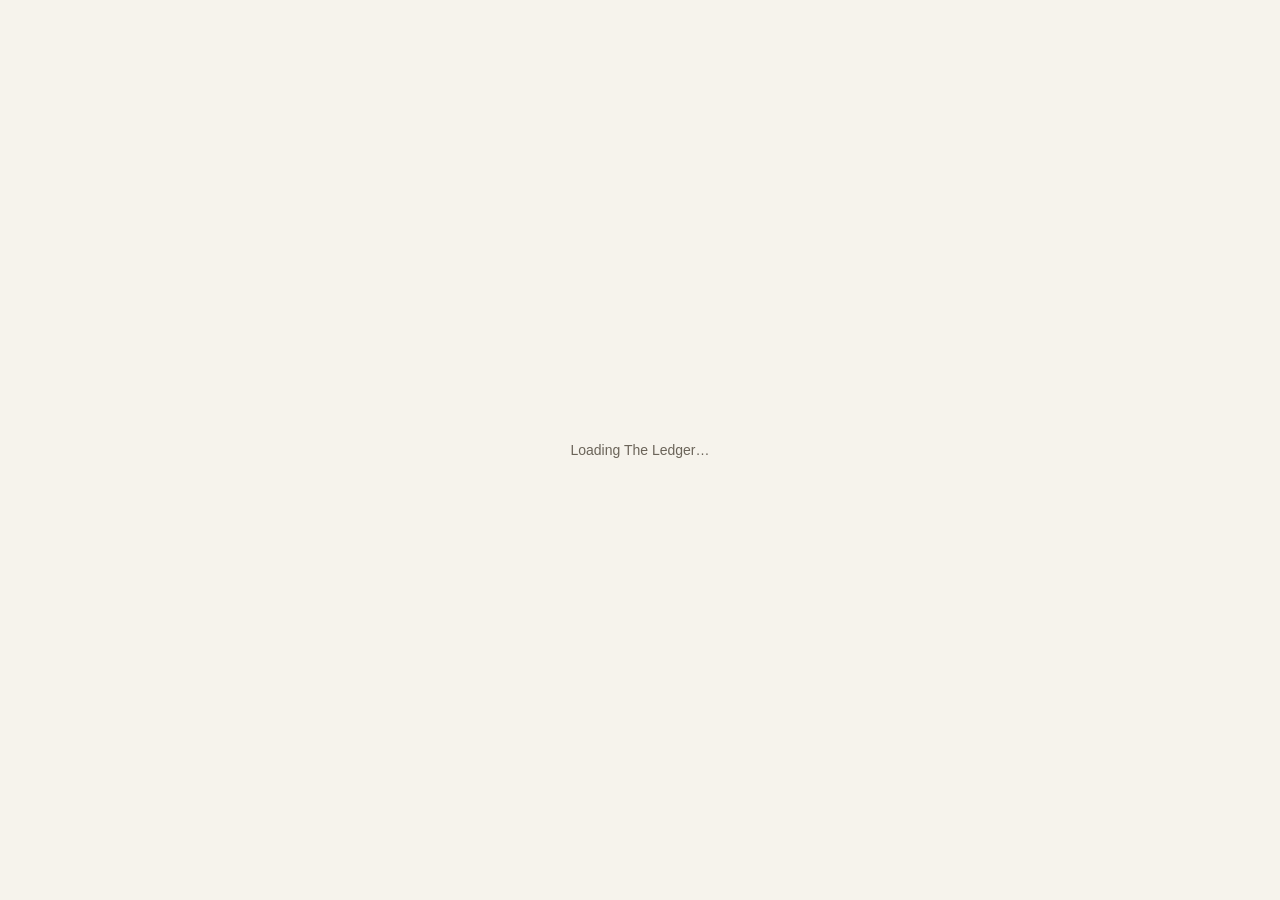
==== index.html @ b7c09f0e "Add files via upload" ====
<!DOCTYPE html>
<html lang="en">
<head>
<meta charset="UTF-8" />
<meta name="viewport" content="width=device-width, initial-scale=1, viewport-fit=cover" />
<title>The Ledger (Beta)</title>
<meta name="description" content="One list of bills, everything else follows." />

<!-- PWA / installable app metadata -->
<link rel="manifest" href="./manifest.json" />
<meta name="theme-color" content="#233b39" />
<meta name="apple-mobile-web-app-capable" content="yes" />
<meta name="apple-mobile-web-app-status-bar-style" content="black-translucent" />
<meta name="apple-mobile-web-app-title" content="Ledger Beta" />
<link rel="apple-touch-icon" href="./icons/icon-192.png" />
<link rel="icon" href="./icons/icon-192.png" />

<!-- Tailwind's utility classes power all of the app's styling. The app
     itself only ships its custom color/font overrides inline; the base
     utility framework is loaded here, same as it is inside Claude's own
     artifact environment. -->
<script src="https://cdn.tailwindcss.com"></script>

<script type="importmap">
{
  "imports": {
    "react": "https://esm.sh/react@18.3.1",
    "react/jsx-runtime": "https://esm.sh/react@18.3.1/jsx-runtime",
    "react-dom": "https://esm.sh/react-dom@18.3.1",
    "react-dom/client": "https://esm.sh/react-dom@18.3.1/client",
    "lucide-react": "https://esm.sh/lucide-react@0.383.0?external=react",
    "recharts": "https://esm.sh/recharts@2.12.7?external=react,react-dom",
    "papaparse": "https://esm.sh/papaparse@5.4.1"
  }
}
</script>

<style>
  html, body { margin: 0; padding: 0; background: #f6f3ec; }
  #root { min-height: 100vh; }
  /* Simple loading state shown before React mounts */
  #boot-loading {
    position: fixed; inset: 0; display: flex; align-items: center; justify-content: center;
    background: #f6f3ec; font-family: -apple-system, sans-serif; color: #6b6459; font-size: 14px;
  }
</style>
</head>
<body>
<div id="root"><div id="boot-loading">Loading The Ledger…</div></div>

<script src="./storage-shim.js"></script>
<script type="module" src="./main.js"></script>
</body>
</html>
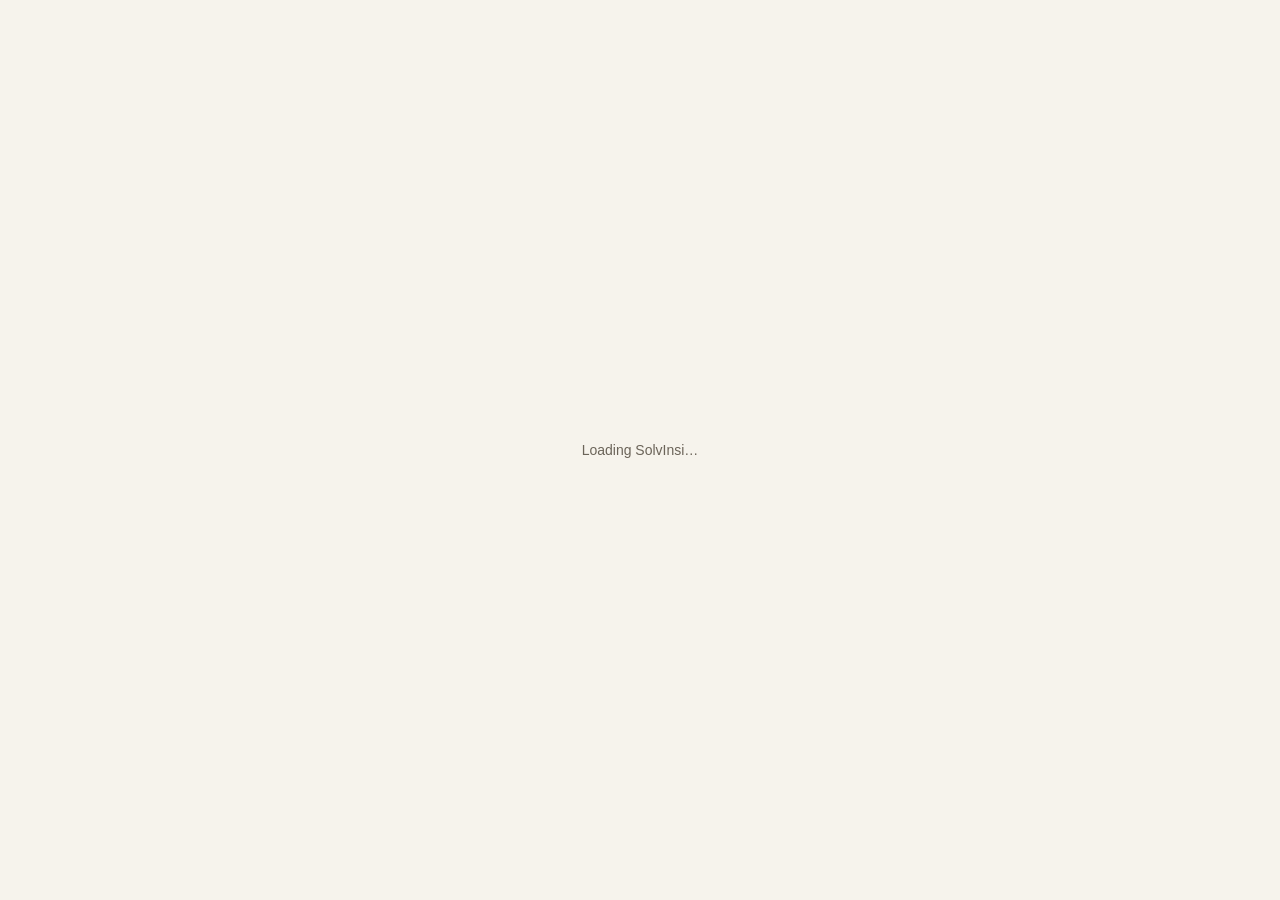
==== commit 6e207ca7: "Add files via upload" ====
--- a/index.html
+++ b/index.html
@@ -3,23 +3,36 @@
 <head>
 <meta charset="UTF-8" />
 <meta name="viewport" content="width=device-width, initial-scale=1, viewport-fit=cover" />
-<title>The Ledger (Beta)</title>
+<title>SolvInsi (Beta)</title>
 <meta name="description" content="One list of bills, everything else follows." />
 
 <!-- PWA / installable app metadata -->
 <link rel="manifest" href="./manifest.json" />
 <meta name="theme-color" content="#233b39" />
 <meta name="apple-mobile-web-app-capable" content="yes" />
-<meta name="apple-mobile-web-app-status-bar-style" content="black-translucent" />
-<meta name="apple-mobile-web-app-title" content="Ledger Beta" />
+<meta name="apple-mobile-web-app-status-bar-style" content="default" />
+<meta name="apple-mobile-web-app-title" content="SolvInsi" />
 <link rel="apple-touch-icon" href="./icons/icon-192.png" />
 <link rel="icon" href="./icons/icon-192.png" />
 
-<!-- Tailwind's utility classes power all of the app's styling. The app
-     itself only ships its custom color/font overrides inline; the base
-     utility framework is loaded here, same as it is inside Claude's own
-     artifact environment. -->
-<script src="https://cdn.tailwindcss.com"></script>
+<!-- ALL of the app's styling — Tailwind's utilities AND The Ledger's custom
+     classes — is prebuilt into styles.css by the Tailwind CLI at build time.
+
+     A <link> stylesheet BLOCKS rendering until it's ready, which is the point:
+     the old runtime CDN (commented below) compiled CSS in the browser on every
+     load, so React could paint the real dashboard before any styles existed —
+     that was the "flash of unstyled content" (real content, bare column, no
+     layout). A blocking stylesheet makes that impossible.
+     It's also service-worker cacheable, so the PWA is now genuinely offline —
+     the CDN never was.
+
+     REBUILD styles.css whenever the JSX uses a new Tailwind class, or that
+     element ships unstyled. See DEPLOY-README in the build zip.
+
+     TO REVERT to the old behavior: comment the <link>, uncomment the <script>,
+     and restore the inline <style> block in the app source. -->
+<link rel="stylesheet" href="./styles.css" />
+<!-- <script src="https://cdn.tailwindcss.com"></script> -->
 
 <script type="importmap">
 {
@@ -38,17 +51,69 @@
 <style>
   html, body { margin: 0; padding: 0; background: #f6f3ec; }
   #root { min-height: 100vh; }
-  /* Simple loading state shown before React mounts */
+  /* The app's ONE loading screen.
+     It deliberately lives OUTSIDE #root: React's createRoot() wipes #root's
+     children on mount, which used to destroy this and swap in a second, slightly
+     different loading message — that hand-off was the visible "flash".
+     Now this is the only loading state. It paints instantly from inline CSS with
+     no dependency on the Tailwind CDN or on any JS having loaded, and the app
+     removes it (adds .done, then removes the node) once data is actually ready.
+     See the useEffect in FamilyBudgetApp that dismisses it. */
   #boot-loading {
     position: fixed; inset: 0; display: flex; align-items: center; justify-content: center;
     background: #f6f3ec; font-family: -apple-system, sans-serif; color: #6b6459; font-size: 14px;
+    z-index: 9999; transition: opacity .18s ease-out; flex-direction: column; gap: 14px;
+    text-align: center; padding: 24px;
+  }
+  #boot-loading.done { opacity: 0; pointer-events: none; }
+  #boot-stuck { display: none; max-width: 320px; line-height: 1.5; }
+  #boot-loading.stuck #boot-stuck { display: block; }
+  #boot-stuck button {
+    margin-top: 12px; background: #2f6f6b; color: #f6f3ec; border: none; border-radius: 999px;
+    padding: 10px 22px; font-size: 14px; font-weight: 600;
   }
 </style>
 </head>
 <body>
-<div id="root"><div id="boot-loading">Loading The Ledger…</div></div>
+<!-- OUTSIDE #root on purpose — see the #boot-loading comment above. -->
+<div id="boot-loading">
+  <div>Loading SolvInsi…</div>
+  <div id="boot-stuck">
+    This is taking longer than usual. You may be offline, or a required file
+    didn't load.
+    <br /><button onclick="location.reload()">Reload</button>
+  </div>
+</div>
+<div id="root"></div>
+
+<script>
+  // Watchdog: if the app never mounts at all — a failed CDN fetch, a bad import, an
+  // ESM error — then no app code ever runs, nothing removes this screen, and the
+  // user stares at "Loading The Ledger…" forever with no idea why. That's a worse
+  // failure than the flash this design was meant to fix, so the guard has to live
+  // HERE, in plain inline JS that depends on nothing.
+  setTimeout(function () {
+    var el = document.getElementById("boot-loading");
+    if (el && document.body.contains(el)) el.classList.add("stuck");
+  }, 8000);
+</script>
 
 <script src="./storage-shim.js"></script>
+<!-- ⚠ MUST LOAD AFTER storage-shim.js AND BEFORE main.js. The shim defines
+     window.storage; the migration uses it. Order is load-bearing.
+
+     ⚠ WHY THIS LINE LIVES IN THE REPO NOW (build 107, Aug 9). It used to be
+     hand-added to two copies on the Mac only — not in any build zip, not on
+     GitHub. So copying a new index.html from a build package DELETED it, no
+     error was raised, the app built and launched normally, and the migration
+     simply never ran: the native app opened empty and the cause was invisible.
+     That happened once already (July 22) and was caught only by grepping.
+     Shipping the line means it can no longer be lost by a file copy.
+
+     ⚠ SAFE IN THE BROWSER. native-migration.js detects it isn't running under
+     Capacitor and does nothing — no Capacitor, nothing to migrate to. The PWA
+     is unaffected. -->
+<script src="./native-migration.js"></script>
 <script type="module" src="./main.js"></script>
 </body>
 </html>
--- a/styles.css
+++ b/styles.css
@@ -0,0 +1,3 @@
+@import url("https://fonts.googleapis.com/css2?family=Fraunces:opsz,wght@9..144,500;9..144,600&family=Inter:wght@400;500;600;700&display=swap");*,:after,:before{--tw-border-spacing-x:0;--tw-border-spacing-y:0;--tw-translate-x:0;--tw-translate-y:0;--tw-rotate:0;--tw-skew-x:0;--tw-skew-y:0;--tw-scale-x:1;--tw-scale-y:1;--tw-pan-x: ;--tw-pan-y: ;--tw-pinch-zoom: ;--tw-scroll-snap-strictness:proximity;--tw-gradient-from-position: ;--tw-gradient-via-position: ;--tw-gradient-to-position: ;--tw-ordinal: ;--tw-slashed-zero: ;--tw-numeric-figure: ;--tw-numeric-spacing: ;--tw-numeric-fraction: ;--tw-ring-inset: ;--tw-ring-offset-width:0px;--tw-ring-offset-color:#fff;--tw-ring-color:rgba(59,130,246,.5);--tw-ring-offset-shadow:0 0 #0000;--tw-ring-shadow:0 0 #0000;--tw-shadow:0 0 #0000;--tw-shadow-colored:0 0 #0000;--tw-blur: ;--tw-brightness: ;--tw-contrast: ;--tw-grayscale: ;--tw-hue-rotate: ;--tw-invert: ;--tw-saturate: ;--tw-sepia: ;--tw-drop-shadow: ;--tw-backdrop-blur: ;--tw-backdrop-brightness: ;--tw-backdrop-contrast: ;--tw-backdrop-grayscale: ;--tw-backdrop-hue-rotate: ;--tw-backdrop-invert: ;--tw-backdrop-opacity: ;--tw-backdrop-saturate: ;--tw-backdrop-sepia: ;--tw-contain-size: ;--tw-contain-layout: ;--tw-contain-paint: ;--tw-contain-style: }::backdrop{--tw-border-spacing-x:0;--tw-border-spacing-y:0;--tw-translate-x:0;--tw-translate-y:0;--tw-rotate:0;--tw-skew-x:0;--tw-skew-y:0;--tw-scale-x:1;--tw-scale-y:1;--tw-pan-x: ;--tw-pan-y: ;--tw-pinch-zoom: ;--tw-scroll-snap-strictness:proximity;--tw-gradient-from-position: ;--tw-gradient-via-position: ;--tw-gradient-to-position: ;--tw-ordinal: ;--tw-slashed-zero: ;--tw-numeric-figure: ;--tw-numeric-spacing: ;--tw-numeric-fraction: ;--tw-ring-inset: ;--tw-ring-offset-width:0px;--tw-ring-offset-color:#fff;--tw-ring-color:rgba(59,130,246,.5);--tw-ring-offset-shadow:0 0 #0000;--tw-ring-shadow:0 0 #0000;--tw-shadow:0 0 #0000;--tw-shadow-colored:0 0 #0000;--tw-blur: ;--tw-brightness: ;--tw-contrast: ;--tw-grayscale: ;--tw-hue-rotate: ;--tw-invert: ;--tw-saturate: ;--tw-sepia: ;--tw-drop-shadow: ;--tw-backdrop-blur: ;--tw-backdrop-brightness: ;--tw-backdrop-contrast: ;--tw-backdrop-grayscale: ;--tw-backdrop-hue-rotate: ;--tw-backdrop-invert: ;--tw-backdrop-opacity: ;--tw-backdrop-saturate: ;--tw-backdrop-sepia: ;--tw-contain-size: ;--tw-contain-layout: ;--tw-contain-paint: ;--tw-contain-style: }
+
+/*! tailwindcss v3.4.19 | MIT License | https://tailwindcss.com*/*,:after,:before{box-sizing:border-box;border:0 solid #e5e7eb}:after,:before{--tw-content:""}:host,html{line-height:1.5;-webkit-text-size-adjust:100%;-moz-tab-size:4;-o-tab-size:4;tab-size:4;font-family:ui-sans-serif,system-ui,sans-serif,Apple Color Emoji,Segoe UI Emoji,Segoe UI Symbol,Noto Color Emoji;font-feature-settings:normal;font-variation-settings:normal;-webkit-tap-highlight-color:transparent}body{margin:0;line-height:inherit}hr{height:0;color:inherit;border-top-width:1px}abbr:where([title]){-webkit-text-decoration:underline dotted;text-decoration:underline dotted}h1,h2,h3,h4,h5,h6{font-size:inherit;font-weight:inherit}a{color:inherit;text-decoration:inherit}b,strong{font-weight:bolder}code,kbd,pre,samp{font-family:ui-monospace,SFMono-Regular,Menlo,Monaco,Consolas,Liberation Mono,Courier New,monospace;font-feature-settings:normal;font-variation-settings:normal;font-size:1em}small{font-size:80%}sub,sup{font-size:75%;line-height:0;position:relative;vertical-align:baseline}sub{bottom:-.25em}sup{top:-.5em}table{text-indent:0;border-color:inherit;border-collapse:collapse}button,input,optgroup,select,textarea{font-family:inherit;font-feature-settings:inherit;font-variation-settings:inherit;font-size:100%;font-weight:inherit;line-height:inherit;letter-spacing:inherit;color:inherit;margin:0;padding:0}button,select{text-transform:none}button,input:where([type=button]),input:where([type=reset]),input:where([type=submit]){-webkit-appearance:button;background-color:transparent;background-image:none}:-moz-focusring{outline:auto}:-moz-ui-invalid{box-shadow:none}progress{vertical-align:baseline}::-webkit-inner-spin-button,::-webkit-outer-spin-button{height:auto}[type=search]{-webkit-appearance:textfield;outline-offset:-2px}::-webkit-search-decoration{-webkit-appearance:none}::-webkit-file-upload-button{-webkit-appearance:button;font:inherit}summary{display:list-item}blockquote,dd,dl,figure,h1,h2,h3,h4,h5,h6,hr,p,pre{margin:0}fieldset{margin:0}fieldset,legend{padding:0}menu,ol,ul{list-style:none;margin:0;padding:0}dialog{padding:0}textarea{resize:vertical}input::-moz-placeholder,textarea::-moz-placeholder{opacity:1;color:#9ca3af}input::placeholder,textarea::placeholder{opacity:1;color:#9ca3af}[role=button],button{cursor:pointer}:disabled{cursor:default}audio,canvas,embed,iframe,img,object,svg,video{display:block;vertical-align:middle}img,video{max-width:100%;height:auto}[hidden]:where(:not([hidden=until-found])){display:none}.container{width:100%}@media (min-width:640px){.container{max-width:640px}}@media (min-width:768px){.container{max-width:768px}}@media (min-width:1024px){.container{max-width:1024px}}@media (min-width:1280px){.container{max-width:1280px}}@media (min-width:1536px){.container{max-width:1536px}}.pointer-events-none{pointer-events:none}.visible{visibility:visible}.collapse{visibility:collapse}.static{position:static}.fixed{position:fixed}.absolute{position:absolute}.relative{position:relative}.sticky{position:sticky}.inset-0{inset:0}.bottom-4{bottom:1rem}.left-0{left:0}.left-1\/2{left:50%}.left-3{left:.75rem}.right-0{right:0}.right-2\.5{right:.625rem}.right-3{right:.75rem}.top-0{top:0}.top-1\/2{top:50%}.top-full{top:100%}.z-20{z-index:20}.z-30{z-index:30}.z-40{z-index:40}.z-50{z-index:50}.-m-1{margin:-.25rem}.-my-1{margin-top:-.25rem;margin-bottom:-.25rem}.mx-auto{margin-left:auto;margin-right:auto}.my-1{margin-top:.25rem;margin-bottom:.25rem}.-mb-px{margin-bottom:-1px}.-mt-0\.5{margin-top:-.125rem}.-mt-2{margin-top:-.5rem}.mb-1{margin-bottom:.25rem}.mb-1\.5{margin-bottom:.375rem}.mb-2{margin-bottom:.5rem}.mb-3{margin-bottom:.75rem}.mb-4{margin-bottom:1rem}.mb-5{margin-bottom:1.25rem}.mb-7{margin-bottom:1.75rem}.ml-1{margin-left:.25rem}.ml-2{margin-left:.5rem}.ml-7{margin-left:1.75rem}.ml-auto{margin-left:auto}.mr-1{margin-right:.25rem}.mt-0\.5{margin-top:.125rem}.mt-1{margin-top:.25rem}.mt-1\.5{margin-top:.375rem}.mt-2{margin-top:.5rem}.mt-3{margin-top:.75rem}.mt-4{margin-top:1rem}.mt-6{margin-top:1.5rem}.block{display:block}.inline-block{display:inline-block}.inline{display:inline}.flex{display:flex}.inline-flex{display:inline-flex}.table{display:table}.grid{display:grid}.hidden{display:none}.h-1\.5{height:.375rem}.h-10{height:2.5rem}.h-2\.5{height:.625rem}.h-3{height:.75rem}.h-4{height:1rem}.h-5{height:1.25rem}.h-7{height:1.75rem}.h-full{height:100%}.max-h-80{max-height:20rem}.max-h-96{max-height:24rem}.min-h-\[120px\]{min-height:120px}.min-h-\[4\.5rem\]{min-height:4.5rem}.min-h-screen{min-height:100vh}.w-10{width:2.5rem}.w-11{width:2.75rem}.w-12{width:3rem}.w-14{width:3.5rem}.w-2\.5{width:.625rem}.w-20{width:5rem}.w-24{width:6rem}.w-28{width:7rem}.w-4{width:1rem}.w-52{width:13rem}.w-6{width:1.5rem}.w-7{width:1.75rem}.w-9{width:2.25rem}.w-full{width:100%}.w-px{width:1px}.min-w-0{min-width:0}.max-w-2xl{max-width:42rem}.max-w-3xl{max-width:48rem}.max-w-6xl{max-width:72rem}.max-w-md{max-width:28rem}.max-w-sm{max-width:24rem}.flex-1{flex:1 1 0%}.shrink{flex-shrink:1}.shrink-0{flex-shrink:0}.grow{flex-grow:1}.-translate-x-1\/2{--tw-translate-x:-50%}.-translate-x-1\/2,.-translate-y-1\/2{transform:translate(var(--tw-translate-x),var(--tw-translate-y)) rotate(var(--tw-rotate)) skewX(var(--tw-skew-x)) skewY(var(--tw-skew-y)) scaleX(var(--tw-scale-x)) scaleY(var(--tw-scale-y))}.-translate-y-1\/2{--tw-translate-y:-50%}.-rotate-90{--tw-rotate:-90deg}.-rotate-90,.rotate-180{transform:translate(var(--tw-translate-x),var(--tw-translate-y)) rotate(var(--tw-rotate)) skewX(var(--tw-skew-x)) skewY(var(--tw-skew-y)) scaleX(var(--tw-scale-x)) scaleY(var(--tw-scale-y))}.rotate-180{--tw-rotate:180deg}.rotate-90{--tw-rotate:90deg}.rotate-90,.transform{transform:translate(var(--tw-translate-x),var(--tw-translate-y)) rotate(var(--tw-rotate)) skewX(var(--tw-skew-x)) skewY(var(--tw-skew-y)) scaleX(var(--tw-scale-x)) scaleY(var(--tw-scale-y))}.cursor-not-allowed{cursor:not-allowed}.cursor-pointer{cursor:pointer}.select-none{-webkit-user-select:none;-moz-user-select:none;user-select:none}.resize-y{resize:vertical}.resize{resize:both}.grid-cols-1{grid-template-columns:repeat(1,minmax(0,1fr))}.grid-cols-2{grid-template-columns:repeat(2,minmax(0,1fr))}.grid-cols-3{grid-template-columns:repeat(3,minmax(0,1fr))}.grid-cols-7{grid-template-columns:repeat(7,minmax(0,1fr))}.flex-col{flex-direction:column}.flex-wrap{flex-wrap:wrap}.items-start{align-items:flex-start}.items-end{align-items:flex-end}.items-center{align-items:center}.items-baseline{align-items:baseline}.justify-end{justify-content:flex-end}.justify-center{justify-content:center}.justify-between{justify-content:space-between}.gap-0\.5{gap:.125rem}.gap-1{gap:.25rem}.gap-1\.5{gap:.375rem}.gap-2{gap:.5rem}.gap-2\.5{gap:.625rem}.gap-3{gap:.75rem}.gap-3\.5{gap:.875rem}.gap-4{gap:1rem}.gap-6{gap:1.5rem}.gap-px{gap:1px}.gap-x-4{-moz-column-gap:1rem;column-gap:1rem}.gap-x-5{-moz-column-gap:1.25rem;column-gap:1.25rem}.gap-y-0\.5{row-gap:.125rem}.gap-y-2{row-gap:.5rem}.space-y-0\.5>:not([hidden])~:not([hidden]){--tw-space-y-reverse:0;margin-top:calc(.125rem*(1 - var(--tw-space-y-reverse)));margin-bottom:calc(.125rem*var(--tw-space-y-reverse))}.space-y-1>:not([hidden])~:not([hidden]){--tw-space-y-reverse:0;margin-top:calc(.25rem*(1 - var(--tw-space-y-reverse)));margin-bottom:calc(.25rem*var(--tw-space-y-reverse))}.space-y-1\.5>:not([hidden])~:not([hidden]){--tw-space-y-reverse:0;margin-top:calc(.375rem*(1 - var(--tw-space-y-reverse)));margin-bottom:calc(.375rem*var(--tw-space-y-reverse))}.space-y-2>:not([hidden])~:not([hidden]){--tw-space-y-reverse:0;margin-top:calc(.5rem*(1 - var(--tw-space-y-reverse)));margin-bottom:calc(.5rem*var(--tw-space-y-reverse))}.space-y-3>:not([hidden])~:not([hidden]){--tw-space-y-reverse:0;margin-top:calc(.75rem*(1 - var(--tw-space-y-reverse)));margin-bottom:calc(.75rem*var(--tw-space-y-reverse))}.space-y-4>:not([hidden])~:not([hidden]){--tw-space-y-reverse:0;margin-top:calc(1rem*(1 - var(--tw-space-y-reverse)));margin-bottom:calc(1rem*var(--tw-space-y-reverse))}.space-y-5>:not([hidden])~:not([hidden]){--tw-space-y-reverse:0;margin-top:calc(1.25rem*(1 - var(--tw-space-y-reverse)));margin-bottom:calc(1.25rem*var(--tw-space-y-reverse))}.space-y-6>:not([hidden])~:not([hidden]){--tw-space-y-reverse:0;margin-top:calc(1.5rem*(1 - var(--tw-space-y-reverse)));margin-bottom:calc(1.5rem*var(--tw-space-y-reverse))}.space-y-8>:not([hidden])~:not([hidden]){--tw-space-y-reverse:0;margin-top:calc(2rem*(1 - var(--tw-space-y-reverse)));margin-bottom:calc(2rem*var(--tw-space-y-reverse))}.divide-y>:not([hidden])~:not([hidden]){--tw-divide-y-reverse:0;border-top-width:calc(1px*(1 - var(--tw-divide-y-reverse)));border-bottom-width:calc(1px*var(--tw-divide-y-reverse))}.divide-stone-100>:not([hidden])~:not([hidden]){--tw-divide-opacity:1;border-color:rgb(245 245 244/var(--tw-divide-opacity,1))}.divide-stone-50>:not([hidden])~:not([hidden]){--tw-divide-opacity:1;border-color:rgb(250 250 249/var(--tw-divide-opacity,1))}.overflow-hidden{overflow:hidden}.overflow-x-auto{overflow-x:auto}.overflow-y-auto{overflow-y:auto}.truncate{overflow:hidden;text-overflow:ellipsis}.truncate,.whitespace-nowrap{white-space:nowrap}.break-words{overflow-wrap:break-word}.rounded{border-radius:.25rem}.rounded-2xl{border-radius:1rem}.rounded-full{border-radius:9999px}.rounded-lg{border-radius:.5rem}.rounded-xl{border-radius:.75rem}.rounded-t-lg{border-top-left-radius:.5rem;border-top-right-radius:.5rem}.border{border-width:1px}.border-2{border-width:2px}.border-b{border-bottom-width:1px}.border-b-2{border-bottom-width:2px}.border-l-2{border-left-width:2px}.border-t{border-top-width:1px}.border-t-2{border-top-width:2px}.border-dashed{border-style:dashed}.border-rose-200{--tw-border-opacity:1;border-color:rgb(254 205 211/var(--tw-border-opacity,1))}.border-stone-100{--tw-border-opacity:1;border-color:rgb(245 245 244/var(--tw-border-opacity,1))}.border-stone-200{--tw-border-opacity:1;border-color:rgb(231 229 228/var(--tw-border-opacity,1))}.border-stone-300{--tw-border-opacity:1;border-color:rgb(214 211 209/var(--tw-border-opacity,1))}.border-stone-50{--tw-border-opacity:1;border-color:rgb(250 250 249/var(--tw-border-opacity,1))}.border-transparent{border-color:transparent}.bg-black\/40{background-color:rgba(0,0,0,.4)}.bg-rose-50{--tw-bg-opacity:1;background-color:rgb(255 241 242/var(--tw-bg-opacity,1))}.bg-stone-100{--tw-bg-opacity:1;background-color:rgb(245 245 244/var(--tw-bg-opacity,1))}.bg-stone-200{--tw-bg-opacity:1;background-color:rgb(231 229 228/var(--tw-bg-opacity,1))}.bg-stone-50{--tw-bg-opacity:1;background-color:rgb(250 250 249/var(--tw-bg-opacity,1))}.bg-stone-50\/50{background-color:hsla(60,9%,98%,.5)}.bg-stone-800{--tw-bg-opacity:1;background-color:rgb(41 37 36/var(--tw-bg-opacity,1))}.bg-stone-900\/40{background-color:rgba(28,25,23,.4)}.bg-white{--tw-bg-opacity:1;background-color:rgb(255 255 255/var(--tw-bg-opacity,1))}.bg-white\/10{background-color:hsla(0,0%,100%,.1)}.bg-white\/15{background-color:hsla(0,0%,100%,.15)}.bg-white\/70{background-color:hsla(0,0%,100%,.7)}.p-1{padding:.25rem}.p-1\.5{padding:.375rem}.p-2{padding:.5rem}.p-2\.5{padding:.625rem}.p-3{padding:.75rem}.p-4{padding:1rem}.p-5{padding:1.25rem}.p-6{padding:1.5rem}.p-8{padding:2rem}.px-1{padding-left:.25rem;padding-right:.25rem}.px-2{padding-left:.5rem;padding-right:.5rem}.px-3{padding-left:.75rem;padding-right:.75rem}.px-3\.5{padding-left:.875rem;padding-right:.875rem}.px-4{padding-left:1rem;padding-right:1rem}.px-5{padding-left:1.25rem;padding-right:1.25rem}.py-0\.5{padding-top:.125rem;padding-bottom:.125rem}.py-1{padding-top:.25rem;padding-bottom:.25rem}.py-1\.5{padding-top:.375rem;padding-bottom:.375rem}.py-2{padding-top:.5rem;padding-bottom:.5rem}.py-2\.5{padding-top:.625rem;padding-bottom:.625rem}.py-3{padding-top:.75rem;padding-bottom:.75rem}.py-4{padding-top:1rem;padding-bottom:1rem}.py-6{padding-top:1.5rem;padding-bottom:1.5rem}.pb-1{padding-bottom:.25rem}.pb-2{padding-bottom:.5rem}.pb-3{padding-bottom:.75rem}.pb-4{padding-bottom:1rem}.pb-6{padding-bottom:1.5rem}.pl-12{padding-left:3rem}.pl-16{padding-left:4rem}.pl-2{padding-left:.5rem}.pl-5{padding-left:1.25rem}.pl-6{padding-left:1.5rem}.pl-9{padding-left:2.25rem}.pl-\[4\.25rem\]{padding-left:4.25rem}.pr-9{padding-right:2.25rem}.pt-1{padding-top:.25rem}.pt-1\.5{padding-top:.375rem}.pt-2{padding-top:.5rem}.pt-2\.5{padding-top:.625rem}.pt-3{padding-top:.75rem}.pt-4{padding-top:1rem}.pt-5{padding-top:1.25rem}.text-left{text-align:left}.text-center{text-align:center}.text-right{text-align:right}.font-sans{font-family:ui-sans-serif,system-ui,sans-serif,Apple Color Emoji,Segoe UI Emoji,Segoe UI Symbol,Noto Color Emoji}.font-serif{font-family:ui-serif,Georgia,Cambria,Times New Roman,Times,serif}.text-2xl{font-size:1.5rem;line-height:2rem}.text-3xl{font-size:1.875rem;line-height:2.25rem}.text-\[10px\]{font-size:10px}.text-lg{font-size:1.125rem;line-height:1.75rem}.text-sm{font-size:.875rem;line-height:1.25rem}.text-xl{font-size:1.25rem;line-height:1.75rem}.text-xs{font-size:.75rem;line-height:1rem}.font-light{font-weight:300}.font-medium{font-weight:500}.font-normal{font-weight:400}.font-semibold{font-weight:600}.uppercase{text-transform:uppercase}.capitalize{text-transform:capitalize}.italic{font-style:italic}.tabular-nums{--tw-numeric-spacing:tabular-nums;font-variant-numeric:var(--tw-ordinal) var(--tw-slashed-zero) var(--tw-numeric-figure) var(--tw-numeric-spacing) var(--tw-numeric-fraction)}.leading-relaxed{line-height:1.625}.leading-tight{line-height:1.25}.tracking-\[0\.2em\]{letter-spacing:.2em}.tracking-tight{letter-spacing:-.025em}.tracking-wide{letter-spacing:.025em}.tracking-wider{letter-spacing:.05em}.text-rose-600{--tw-text-opacity:1;color:rgb(225 29 72/var(--tw-text-opacity,1))}.text-rose-700{--tw-text-opacity:1;color:rgb(190 18 60/var(--tw-text-opacity,1))}.text-stone-200{--tw-text-opacity:1;color:rgb(231 229 228/var(--tw-text-opacity,1))}.text-stone-300{--tw-text-opacity:1;color:rgb(214 211 209/var(--tw-text-opacity,1))}.text-stone-400{--tw-text-opacity:1;color:rgb(168 162 158/var(--tw-text-opacity,1))}.text-stone-500{--tw-text-opacity:1;color:rgb(120 113 108/var(--tw-text-opacity,1))}.text-stone-600{--tw-text-opacity:1;color:rgb(87 83 78/var(--tw-text-opacity,1))}.text-stone-700{--tw-text-opacity:1;color:rgb(68 64 60/var(--tw-text-opacity,1))}.text-stone-800{--tw-text-opacity:1;color:rgb(41 37 36/var(--tw-text-opacity,1))}.text-white{--tw-text-opacity:1;color:rgb(255 255 255/var(--tw-text-opacity,1))}.text-white\/70{color:hsla(0,0%,100%,.7)}.underline{text-decoration-line:underline}.decoration-dotted{text-decoration-style:dotted}.opacity-40{opacity:.4}.opacity-50{opacity:.5}.opacity-60{opacity:.6}.opacity-70{opacity:.7}.opacity-80{opacity:.8}.opacity-90{opacity:.9}.shadow-lg{--tw-shadow:0 10px 15px -3px rgba(0,0,0,.1),0 4px 6px -4px rgba(0,0,0,.1);--tw-shadow-colored:0 10px 15px -3px var(--tw-shadow-color),0 4px 6px -4px var(--tw-shadow-color)}.shadow-lg,.shadow-sm{box-shadow:var(--tw-ring-offset-shadow,0 0 #0000),var(--tw-ring-shadow,0 0 #0000),var(--tw-shadow)}.shadow-sm{--tw-shadow:0 1px 2px 0 rgba(0,0,0,.05);--tw-shadow-colored:0 1px 2px 0 var(--tw-shadow-color)}.shadow-xl{--tw-shadow:0 20px 25px -5px rgba(0,0,0,.1),0 8px 10px -6px rgba(0,0,0,.1);--tw-shadow-colored:0 20px 25px -5px var(--tw-shadow-color),0 8px 10px -6px var(--tw-shadow-color);box-shadow:var(--tw-ring-offset-shadow,0 0 #0000),var(--tw-ring-shadow,0 0 #0000),var(--tw-shadow)}.blur{--tw-blur:blur(8px)}.blur,.filter{filter:var(--tw-blur) var(--tw-brightness) var(--tw-contrast) var(--tw-grayscale) var(--tw-hue-rotate) var(--tw-invert) var(--tw-saturate) var(--tw-sepia) var(--tw-drop-shadow)}.transition{transition-property:color,background-color,border-color,text-decoration-color,fill,stroke,opacity,box-shadow,transform,filter,-webkit-backdrop-filter;transition-property:color,background-color,border-color,text-decoration-color,fill,stroke,opacity,box-shadow,transform,filter,backdrop-filter;transition-property:color,background-color,border-color,text-decoration-color,fill,stroke,opacity,box-shadow,transform,filter,backdrop-filter,-webkit-backdrop-filter;transition-timing-function:cubic-bezier(.4,0,.2,1);transition-duration:.15s}.transition-all{transition-property:all;transition-timing-function:cubic-bezier(.4,0,.2,1);transition-duration:.15s}.transition-colors{transition-property:color,background-color,border-color,text-decoration-color,fill,stroke;transition-timing-function:cubic-bezier(.4,0,.2,1);transition-duration:.15s}.transition-transform{transition-property:transform;transition-timing-function:cubic-bezier(.4,0,.2,1);transition-duration:.15s}.font-serif{font-family:Fraunces,serif}.font-sans{font-family:Inter,sans-serif}.bg-app{background:#f6f3ec}.bg-header{background:#233b39}.bg-modal{background:#fbf9f5}.bg-callout{background:#fbf2df}.bg-brand-tint{background:rgba(47,111,107,.1)}.bg-selected{background:rgba(47,111,107,.2)}.picker-border.picker-border.picker-border{border-color:#a8a29e}.border-callout{border-color:#e8d9b5}.text-header{color:#f6f3ec}.text-header-sub{color:#9fc2bd}.text-brand{color:#2f6f6b}.text-callout{color:#b5793a}.hover-text-danger:hover,.text-danger{color:#c15b4a}.bg-danger,.hover\:bg-danger:hover{background-color:#b3402f}.border-danger{border-color:#c15b4a}.border-danger\/40{border-color:rgba(193,91,74,.4)}.hover-text-brand:hover{color:#2f6f6b}.border-brand{border-color:#2f6f6b}.ring-brand{box-shadow:inset 0 0 0 2px #2f6f6b}.btn-brand{background:#2f6f6b;color:#fff}.btn-brand:hover{background:#255954}.input-focus:focus{outline:none;box-shadow:0 0 0 2px #2f6f6b;border-color:transparent}.modal-maxh{max-height:90vh}.table-minw{min-width:900px}.label-sm{font-size:13px}.safe-top{padding-top:calc(1rem + env(safe-area-inset-top))}.tabs-sticky{top:var(--header-h,calc(74px + env(safe-area-inset-top)))}.safe-bottom{padding-bottom:env(safe-area-inset-bottom)}.first\:border-t-0:first-child{border-top-width:0}.last\:border-b-0:last-child{border-bottom-width:0}.last\:pb-0:last-child{padding-bottom:0}.hover\:border-stone-300:hover{--tw-border-opacity:1;border-color:rgb(214 211 209/var(--tw-border-opacity,1))}.hover\:border-stone-400:hover{--tw-border-opacity:1;border-color:rgb(168 162 158/var(--tw-border-opacity,1))}.hover\:bg-stone-100:hover{--tw-bg-opacity:1;background-color:rgb(245 245 244/var(--tw-bg-opacity,1))}.hover\:bg-stone-200:hover{--tw-bg-opacity:1;background-color:rgb(231 229 228/var(--tw-bg-opacity,1))}.hover\:bg-stone-50:hover{--tw-bg-opacity:1;background-color:rgb(250 250 249/var(--tw-bg-opacity,1))}.hover\:bg-stone-700:hover{--tw-bg-opacity:1;background-color:rgb(68 64 60/var(--tw-bg-opacity,1))}.hover\:bg-white:hover{--tw-bg-opacity:1;background-color:rgb(255 255 255/var(--tw-bg-opacity,1))}.hover\:bg-white\/10:hover{background-color:hsla(0,0%,100%,.1)}.hover\:bg-white\/25:hover{background-color:hsla(0,0%,100%,.25)}.hover\:text-stone-600:hover{--tw-text-opacity:1;color:rgb(87 83 78/var(--tw-text-opacity,1))}.hover\:text-stone-700:hover{--tw-text-opacity:1;color:rgb(68 64 60/var(--tw-text-opacity,1))}.hover\:text-white:hover{--tw-text-opacity:1;color:rgb(255 255 255/var(--tw-text-opacity,1))}.hover\:opacity-70:hover{opacity:.7}.hover\:opacity-90:hover{opacity:.9}.disabled\:text-stone-400:disabled{--tw-text-opacity:1;color:rgb(168 162 158/var(--tw-text-opacity,1))}.disabled\:opacity-40:disabled{opacity:.4}@media (min-width:640px){.sm\:col-span-2{grid-column:span 2/span 2}.sm\:col-span-3{grid-column:span 3/span 3}.sm\:ml-3{margin-left:.75rem}.sm\:inline{display:inline}.sm\:hidden{display:none}.sm\:grid-cols-2{grid-template-columns:repeat(2,minmax(0,1fr))}.sm\:grid-cols-3{grid-template-columns:repeat(3,minmax(0,1fr))}.sm\:grid-cols-4{grid-template-columns:repeat(4,minmax(0,1fr))}.sm\:grid-cols-6{grid-template-columns:repeat(6,minmax(0,1fr))}.sm\:flex-row{flex-direction:row}.sm\:p-5{padding:1.25rem}.sm\:p-8{padding:2rem}.sm\:px-3\.5{padding-left:.875rem;padding-right:.875rem}.sm\:px-5{padding-left:1.25rem;padding-right:1.25rem}.sm\:px-8{padding-left:2rem;padding-right:2rem}.sm\:text-2xl{font-size:1.5rem;line-height:2rem}.sm\:text-3xl{font-size:1.875rem;line-height:2.25rem}}@media (min-width:1024px){.lg\:grid-cols-2{grid-template-columns:repeat(2,minmax(0,1fr))}.lg\:grid-cols-3{grid-template-columns:repeat(3,minmax(0,1fr))}.lg\:grid-cols-4{grid-template-columns:repeat(4,minmax(0,1fr))}}@media (min-width:1280px){.xl\:grid-cols-5{grid-template-columns:repeat(5,minmax(0,1fr))}}
